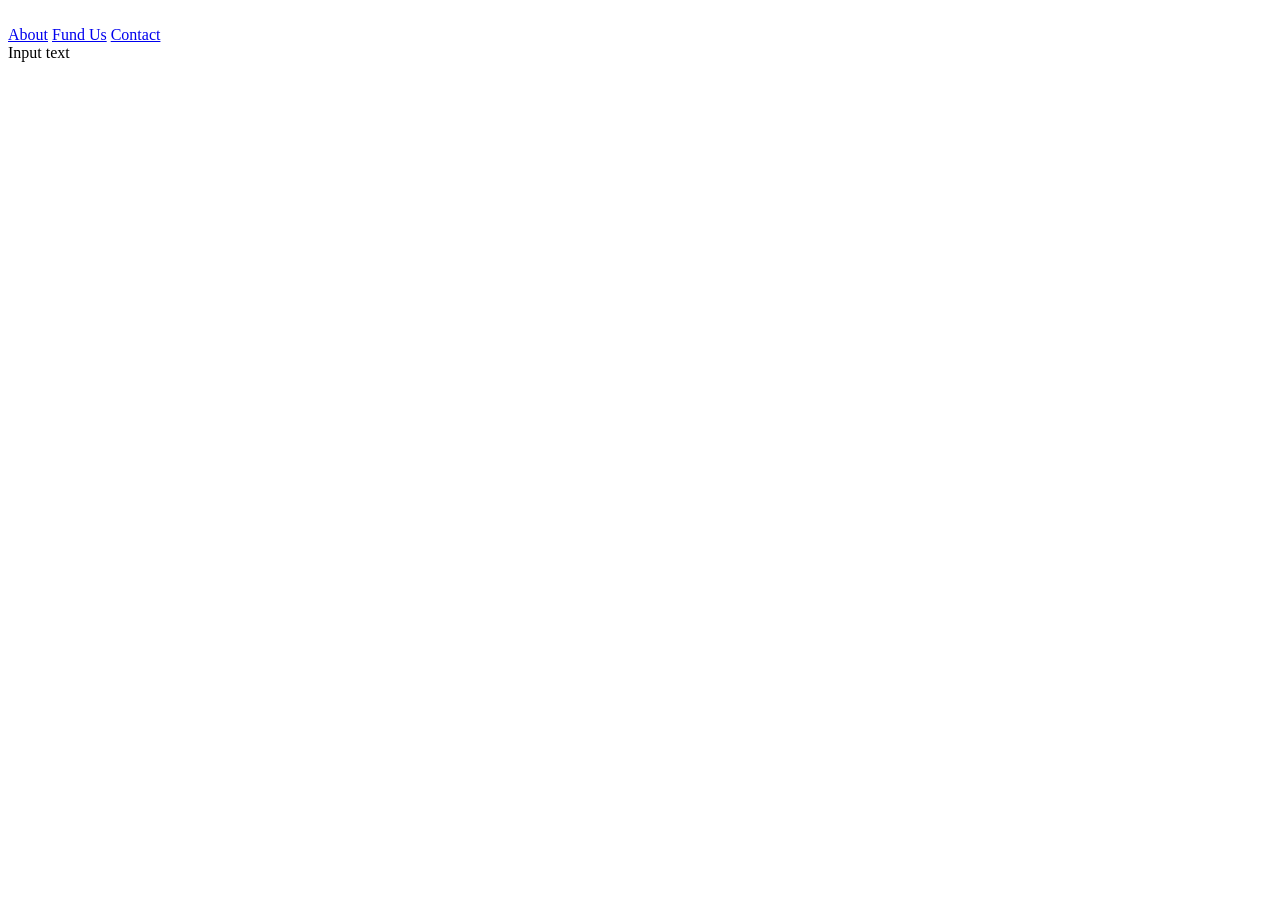
==== contact.html @ 5588e17d "Wrote the basic HTML for all pages and created styles for the "about" page" ====
<!DOCTYPE html>
<html lang="en">
<head>
    <meta charset="UTF-8">
    <meta name="viewport" content="width=device-width, initial-scale=1.0">
    <title>Contact</title>
</head>
<body>
    <header>
        <img src="">
        <nav>
            <a href="index.html">About</a>
            <a href="fund us.html">Fund Us</a>
            <a href="contact.html">Contact</a>
        </nav>
    </header>
    <main>
        <div>
            Input text
        </div>
    </main>
</body>
</html>
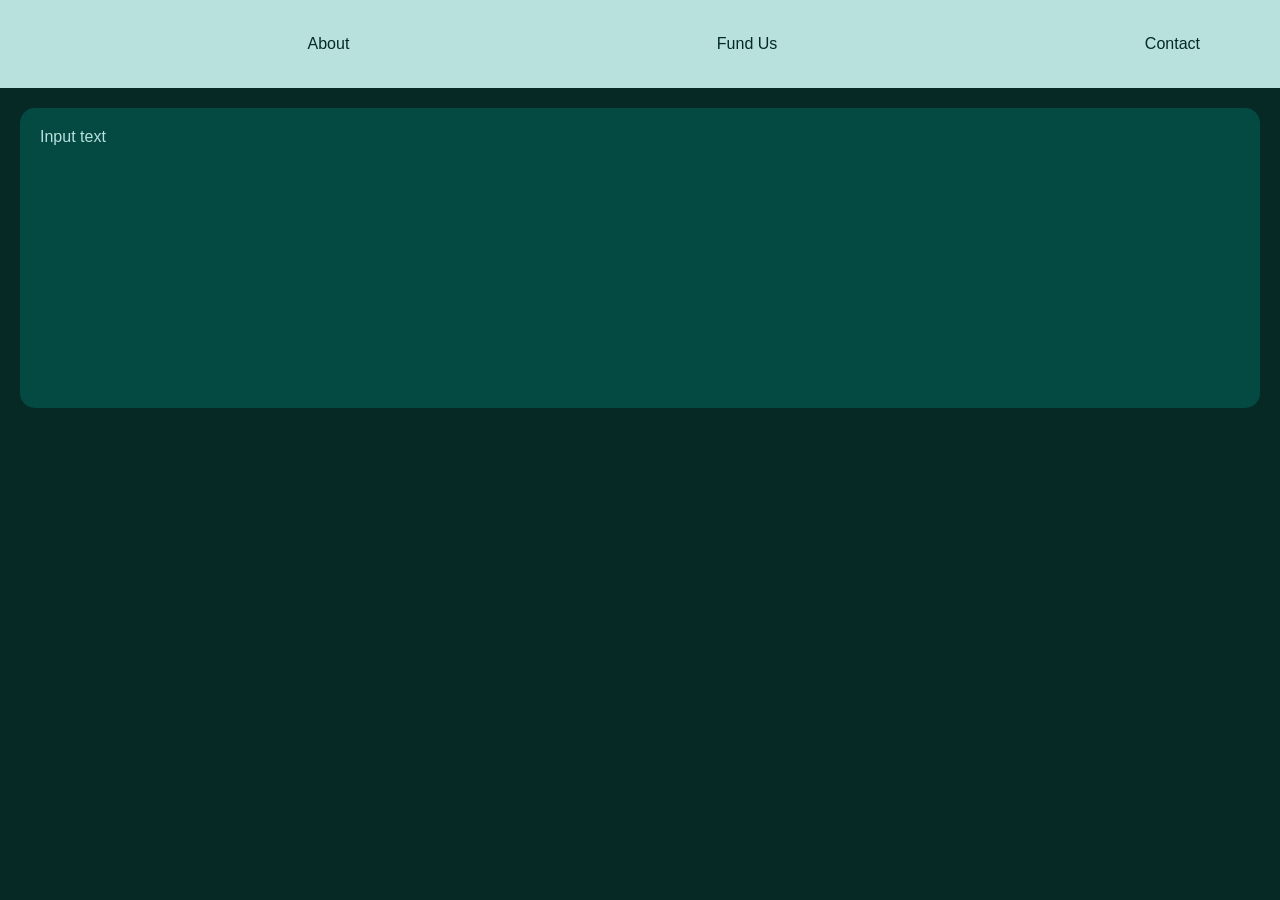
==== commit 80d3fa2a: "Styled the other two pages using the same stylesheet and using classes to differentiate between iden" ====
--- a/contact.html
+++ b/contact.html
@@ -4,18 +4,20 @@
     <meta charset="UTF-8">
     <meta name="viewport" content="width=device-width, initial-scale=1.0">
     <title>Contact</title>
+    <link rel="stylesheet" href="css.css">
+    <link rel="stylesheet" href="https://fonts.googleapis.com/css?family=Bebas+Neue&family=DM+Sans:ital,opsz,wght@0,9..40,100..1000;1,9..40,100..1000&display=swap">
 </head>
 <body>
     <header>
-        <img src="">
         <nav>
+            <img src="">
             <a href="index.html">About</a>
             <a href="fund us.html">Fund Us</a>
             <a href="contact.html">Contact</a>
         </nav>
     </header>
     <main>
-        <div>
+        <div class="contactInfo">
             Input text
         </div>
     </main>
--- a/css.css
+++ b/css.css
@@ -0,0 +1,109 @@
+
+a{
+    color:#062925;
+    text-decoration:none;
+    font-family: "Bebas Neue", sans-serif;
+    font-weight: 400;
+    font-style: normal;
+    padding:20px 40px;
+    margin:5px 30px;
+    border-radius:15px;
+}
+
+body{
+    margin:0;
+    padding:0;
+    background-color:#062925;
+    border:0;
+}
+
+a:hover {
+    background-color:#062925;
+    color:#B8E1DD;
+    transition: 600ms
+}
+html, body {
+    margin: 0;
+    padding: 0;
+    width: 100%;
+    border: 0;
+}
+
+body {
+    background-color: #062925;
+}
+
+header {
+    margin: 0;
+    padding: 0;
+}
+
+nav {
+    display: flex;
+    justify-content: space-between;
+    background-color: #B8E1DD;
+    padding:10px;
+    margin: 0;
+    margin-bottom:20px;
+}
+
+header img {
+    display: block;
+}
+
+section{
+    display:flex;
+    justify-content:space-between;
+}
+section img, div{
+    width:50%;
+    height:300px;
+    padding:20px;
+}
+div{
+   background-color:#044A42;
+    margin:10px;
+    border-radius:15px;
+    color:#B8E1DD;
+    font-family: "DM Sans", sans-serif;
+    font-weight: 400;
+    font-style: normal;
+}
+.contactInfo{
+    width: calc(100% - 40px);
+    box-sizing: border-box;
+    margin:20px;
+}
+
+button{
+    text-align:center;
+    width:100%;
+    box-sizing:border-box;
+    margin:20px;
+    padding:20px;
+    background-color:#B8E1DD;
+    color:#062925;
+    font-family: "DM Sans", sans-serif;
+    font-weight: bold;
+    font-style: normal;
+    font-size:18px;
+    border-radius:15px;
+    border: solid #B8E1DD 3px;
+    
+}
+container{
+    display:flex;
+    justify-content:center;
+}
+
+button:hover{
+    background-color:#062925;
+    color:#B8E1DD;
+    transition: 600ms;
+    border: solid 3px #B8E1DD ;    
+}
+
+.fund-us{
+    width:100%;
+    height:300px;
+}
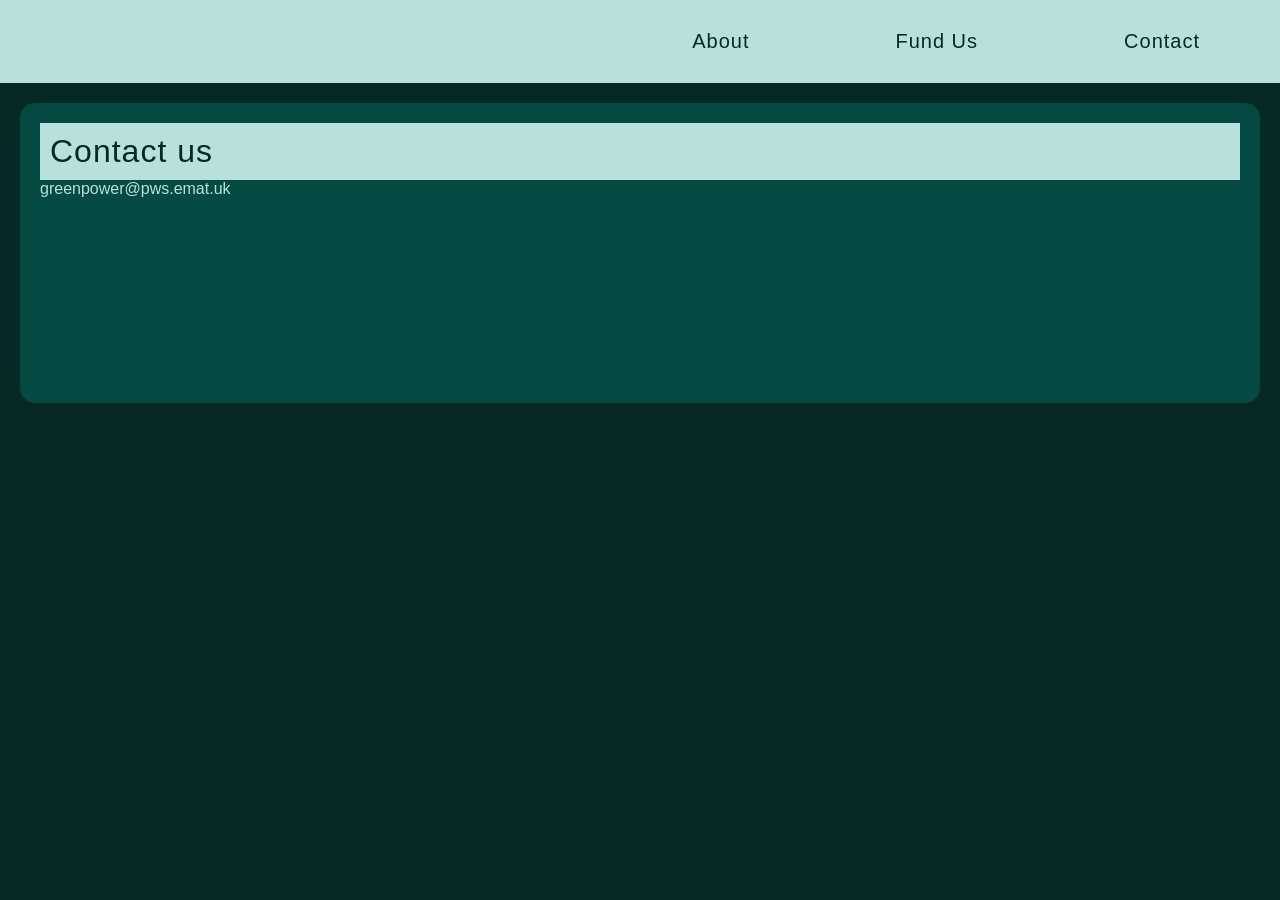
==== commit 09b18ff7: "Added a form for donation Applied basic styles to it" ====
--- a/contact.html
+++ b/contact.html
@@ -11,14 +11,19 @@
     <header>
         <nav>
             <img src="">
-            <a href="index.html">About</a>
-            <a href="fund us.html">Fund Us</a>
-            <a href="contact.html">Contact</a>
+            <ul>
+                <a href="index.html">About</a>
+                <a href="fund-us.html">Fund Us</a>
+                <a href="contact.html">Contact</a>
+            </ul>
         </nav>
     </header>
     <main>
         <div class="contactInfo">
-            Input text
+            <h1>
+                Contact us
+            </h1>
+            greenpower@pws.emat.uk
         </div>
     </main>
 </body>
--- a/css.css
+++ b/css.css
@@ -1,5 +1,14 @@
 
-a{
+form{
+    font-family: "DM Sans", sans-serif;
+    font-weight: 400;
+    font-style: normal;
+    padding:20px;
+    color:#B8E1DD;
+    margin:10px;
+}
+
+nav a{
     color:#062925;
     text-decoration:none;
     font-family: "Bebas Neue", sans-serif;
@@ -17,11 +26,13 @@
     border:0;
 }
 
-a:hover {
+nav a:hover {
     background-color:#062925;
     color:#B8E1DD;
     transition: 600ms
 }
+
+
 html, body {
     margin: 0;
     padding: 0;
@@ -38,6 +49,10 @@
     padding: 0;
 }
 
+fieldset{
+    border:none;
+}
+
 nav {
     display: flex;
     justify-content: space-between;
@@ -45,6 +60,8 @@
     padding:10px;
     margin: 0;
     margin-bottom:20px;
+    letter-spacing: 1px;
+    font-size: 20px;
 }
 
 header img {
@@ -89,7 +106,15 @@
     font-size:18px;
     border-radius:15px;
     border: solid #B8E1DD 3px;
+    text-decoration:none;
     
+}
+button a{
+    color:#062925;
+    text-decoration:none;
+    font-family: "Bebas Neue", sans-serif;
+    font-weight: 400;
+    font-style: normal;
 }
 container{
     display:flex;
@@ -102,8 +127,30 @@
     transition: 600ms;
     border: solid 3px #B8E1DD ;    
 }
+a:hover{
+    color:#B8E1DD;
+}
+
+button:hover a {
+    color: #B8E1DD;
+    transition: 600ms;
+}
 
 .fund-us{
     width:100%;
     height:300px;
-}+}
+h1{
+   text-decoration:none;
+    font-family: "Bebas Neue", sans-serif;
+    font-weight: 400;
+    font-style: normal;
+    color:#062925;
+    margin-top:0;
+    text-align:center;
+    display:flex;
+    letter-spacing:1px;
+    background-color: #B8E1DD;
+    padding:10px;
+    margin: 0;
+}
